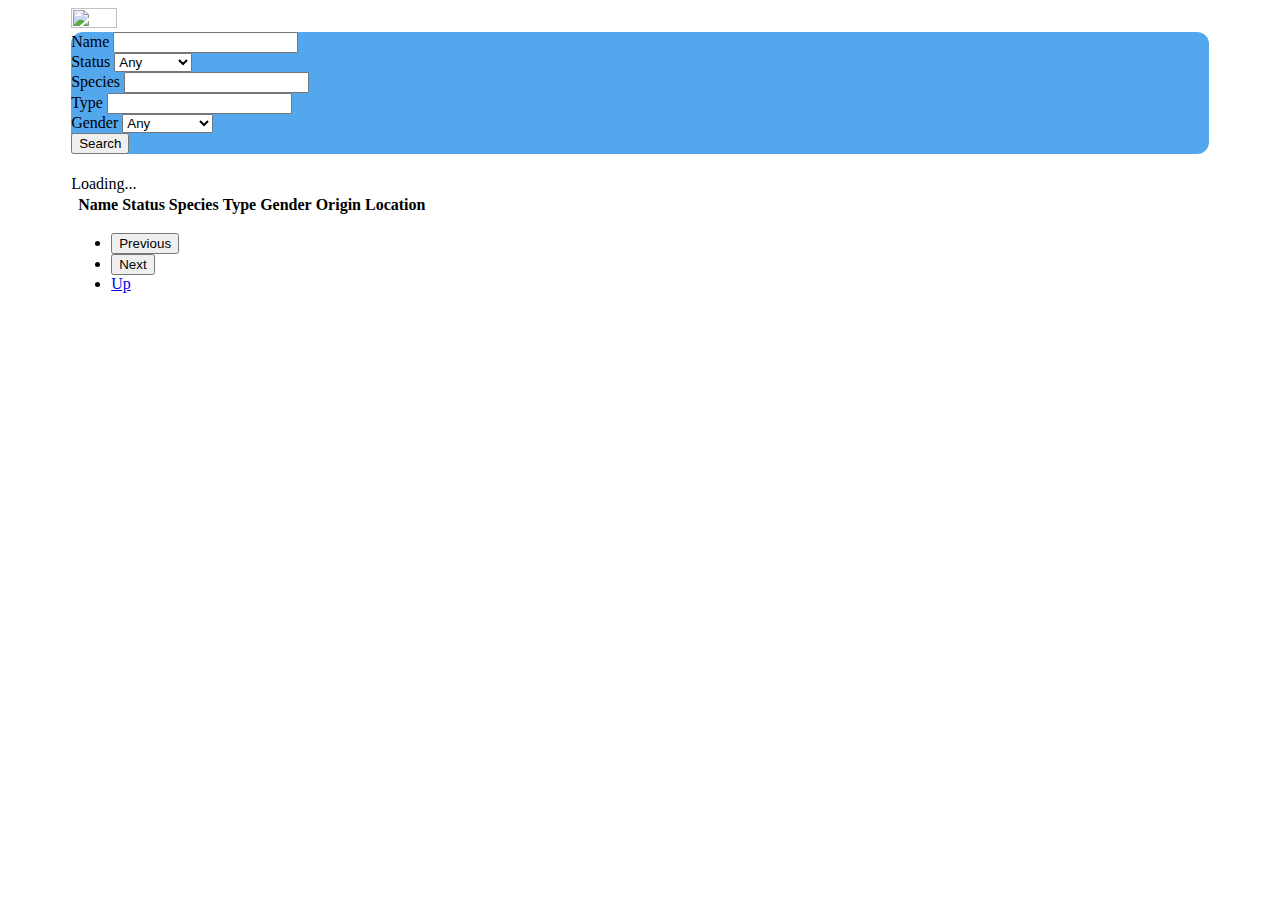
==== index.html @ fd375579 "Version 0.2" ====
<!DOCTYPE html>
<html>
    <head>
        <title>Rick and Morty Wiki</title>
        <meta content="text/html;charset=utf-8" http-equiv="Content-Type">
        <meta content="utf-8" http-equiv="encoding">
                <!-- Font Awesome -->
        <link rel="stylesheet" href="https://use.fontawesome.com/releases/v5.8.2/css/all.css">
        <!-- Google Fonts -->
        <link rel="stylesheet" href="https://fonts.googleapis.com/css?family=Roboto:300,400,500,700&display=swap">
        <!-- Bootstrap core CSS -->
        <link href="https://cdn.jsdelivr.net/npm/bootstrap@5.1.3/dist/css/bootstrap.min.css" rel="stylesheet" integrity="sha384-1BmE4kWBq78iYhFldvKuhfTAU6auU8tT94WrHftjDbrCEXSU1oBoqyl2QvZ6jIW3" crossorigin="anonymous">
        <!--<link href="https://cdnjs.cloudflare.com/ajax/libs/twitter-bootstrap/4.5.0/css/bootstrap.min.css" rel="stylesheet">
         Material Design Bootstrap -->
         <style>
        .principal{
            margin-left: 5%;
            margin-right: 5%;
        }
        html, body{
            background-image: url("https://wallpaperboat.com/wp-content/uploads/2019/04/rick-and-morty-wallpaper-portal-wallpaper-007.jpg");
            background-repeat: repeat;
        }
        .cont-1{
        border-color: #19b526 !important;
        background-color: #53a7ec;
        border-collapse:separate;
        border-radius:12px !important;
    }
          </style>
    
    </head>
    <body>
      <div class="principal">
        <img src="https://occ-0-1723-1722.1.nflxso.net/dnm/api/v6/LmEnxtiAuzezXBjYXPuDgfZ4zZQ/AAAABcb0yL8KdS3lxlB7w7kD6GfBTivnVVTfpiW0ZQTi6nvwWZIEpS5rU5iFeO_kJxGzEDnOaLx7iq0zM3FJc5e1gGqEGcaCkNotiOAl.png?r=d7f" class="rounded mx-auto d-block" width="20%" height="20%">
        <div class="container cont-1 border border-3 mb-2 text-center">
            <form class="row g-3 d-flex">
                <div class="col-md-3">
                    <label for="inputName" class="form-label">Name</label>
                    <input type="name" class="form-control" id="Name">
                </div>
                <div class="col-md-2">
                    <label for="inputStatus" class="form-label">Status</label>
                    <select id="Status" class="form-select">
                      <option selected>Any</option>
                      <option>Alive</option>
                      <option>Dead</option>
                      <option>Unknown</option>
                    </select>
                </div>
                <div class="col-md-3">
                    <label for="inputSpecies" class="form-label">Species</label>
                    <input type="text" class="form-control" id="Species">
                </div>
                <div class="col-md-2">
                    <label for="inputType" class="form-label">Type</label>
                    <input type="text" class="form-control" id="Type">
                </div>
                <div class="col-md-2">
                    <label for="inputGender" class="form-label">Gender</label>
                    <select id="Gender" class="form-select">
                      <option selected>Any</option>
                      <option>Female</option>
                      <option>Male</option>
                      <option>Genderless</option>
                      <option>Unknown</option>
                    </select>
                </div>
                <div>
                    <button type="submit" id = "btn-form" class="btn btn-outline-success btn-lg">Search</button>
                </div>
            </form>
            <h1></h1>
        </div>

        <!-- Simulación de que está tardando tiempo en cargar-->
        <div class="d-flex justify-content-center pb-2 mt-2">
	    	<div class="spinner-border text-primary visually-hidden" role="status" id="loading">
			  <span class="visually-hidden">Loading...</span>
			</div>
		</div>
        
        <!--Tabla en la que mostraremos los resultados-->
        <div class="container">
            <table class="table table-dark table-striped border border-3 res text-center" id="tabla">
              <thead>
                  <tr>
                      <th></th>
                      <th>Name</th>
                      <th>Status</th>
                      <th>Species</th>
                      <th>Type</th>
                      <th>Gender</th>
                      <th>Origin</th>
                      <th>Location</th>
                      <!--<th>Episode</th>-->
                  </tr>
              </thead>
              <tbody id="data" style="border-collapse: collapse;">

              </tbody>
            </table>
        </div>
            <nav aria-label="Page navigation" class="pag" id="pagination">
                <ul class="pagination justify-content-center">
                  <li class="page-item" id="previous">
                      <form class="d-flex" id="previous">
                          <button class="btn btn-outline-light bg-primary disabled" id="btn-previous" type="submit">Previous</button>
                      </form>  
                  </li>
                  <li class="page-item" id="next">
                      <form class="d-flex" id="next">
                            <button class="btn btn-outline-light bg-primary" id="btn-next" type="submit">Next</button>
                        </form>
                  </li>
                  <li class="page-item"><a class="page-link" href="#">Up</a></li>
                </ul>
              </nav>
      </div>
          <script src="https://cdn.jsdelivr.net/npm/bootstrap@5.1.3/dist/js/bootstrap.bundle.min.js" integrity="sha384-ka7Sk0Gln4gmtz2MlQnikT1wXgYsOg+OMhuP+IlRH9sENBO0LRn5q+8nbTov4+1p" crossorigin="anonymous"></script>
          <script src="api.js" ></script>
    </body>
</html>
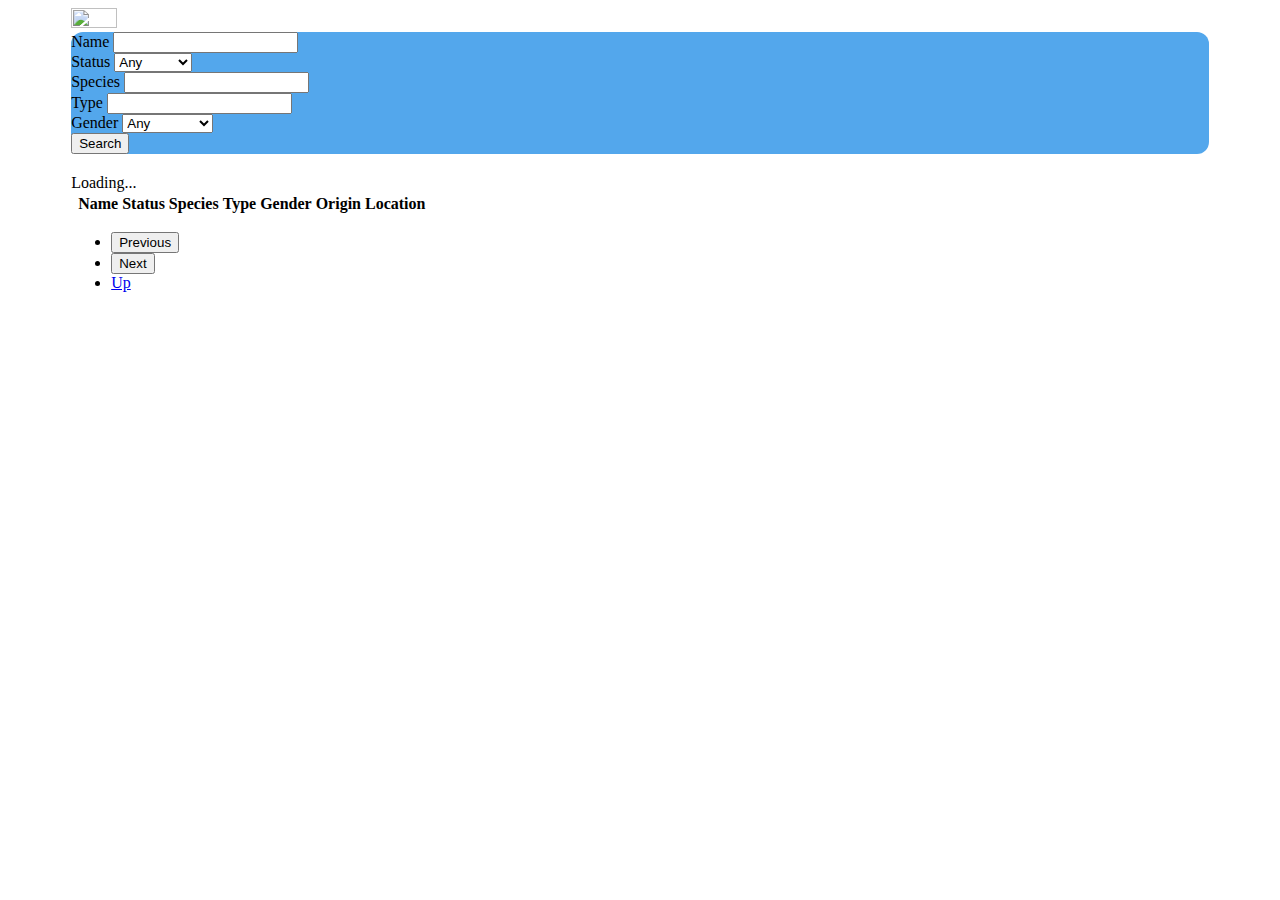
==== commit 5660a0d5: "Version 1.0" ====
--- a/index.html
+++ b/index.html
@@ -12,29 +12,14 @@
         <link href="https://cdn.jsdelivr.net/npm/bootstrap@5.1.3/dist/css/bootstrap.min.css" rel="stylesheet" integrity="sha384-1BmE4kWBq78iYhFldvKuhfTAU6auU8tT94WrHftjDbrCEXSU1oBoqyl2QvZ6jIW3" crossorigin="anonymous">
         <!--<link href="https://cdnjs.cloudflare.com/ajax/libs/twitter-bootstrap/4.5.0/css/bootstrap.min.css" rel="stylesheet">
          Material Design Bootstrap -->
-         <style>
-        .principal{
-            margin-left: 5%;
-            margin-right: 5%;
-        }
-        html, body{
-            background-image: url("https://wallpaperboat.com/wp-content/uploads/2019/04/rick-and-morty-wallpaper-portal-wallpaper-007.jpg");
-            background-repeat: repeat;
-        }
-        .cont-1{
-        border-color: #19b526 !important;
-        background-color: #53a7ec;
-        border-collapse:separate;
-        border-radius:12px !important;
-    }
-          </style>
+         <link rel="stylesheet" href="pag.css">
     
     </head>
     <body>
       <div class="principal">
         <img src="https://occ-0-1723-1722.1.nflxso.net/dnm/api/v6/LmEnxtiAuzezXBjYXPuDgfZ4zZQ/AAAABcb0yL8KdS3lxlB7w7kD6GfBTivnVVTfpiW0ZQTi6nvwWZIEpS5rU5iFeO_kJxGzEDnOaLx7iq0zM3FJc5e1gGqEGcaCkNotiOAl.png?r=d7f" class="rounded mx-auto d-block" width="20%" height="20%">
         <div class="container cont-1 border border-3 mb-2 text-center">
-            <form class="row g-3 d-flex">
+            <form class="row g-3 d-flex" id="buscador">
                 <div class="col-md-3">
                     <label for="inputName" class="form-label">Name</label>
                     <input type="name" class="form-control" id="Name">
@@ -70,7 +55,7 @@
                     <button type="submit" id = "btn-form" class="btn btn-outline-success btn-lg">Search</button>
                 </div>
             </form>
-            <h1></h1>
+            <h2></h2>
         </div>
 
         <!-- Simulación de que está tardando tiempo en cargar-->
--- a/pag.css
+++ b/pag.css
@@ -0,0 +1,14 @@
+.principal{
+    margin-left: 5%;
+    margin-right: 5%;
+}
+html, body{
+    background-image: url("https://wallpaperboat.com/wp-content/uploads/2019/04/rick-and-morty-wallpaper-portal-wallpaper-007.jpg");
+    background-repeat: repeat;
+}
+.cont-1{
+border-color: #19b526 !important;
+background-color: #53a7ec;
+border-collapse:separate;
+border-radius:12px !important;
+}